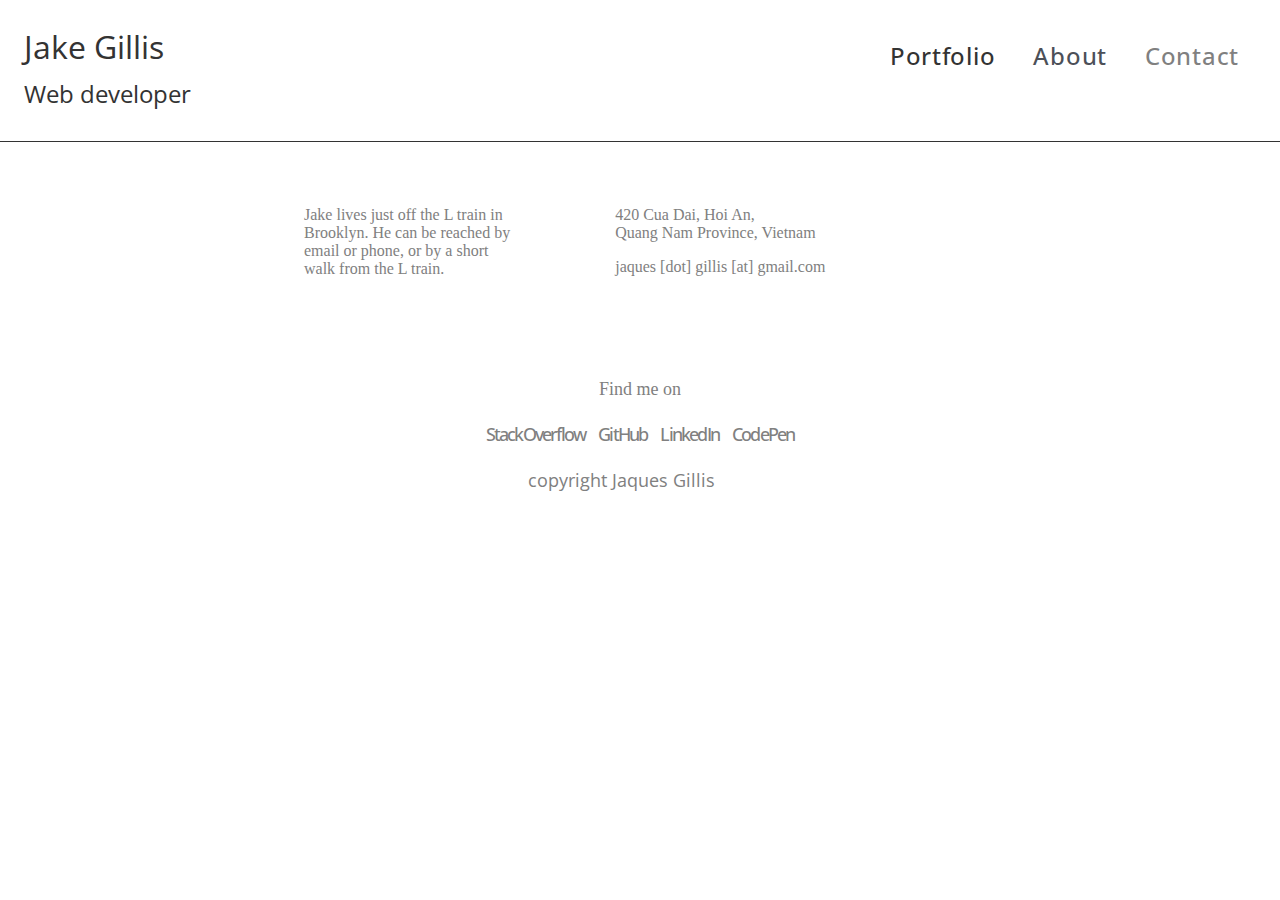
==== contact.html @ c5aaa375 "Update contact.html" ====
<!DOCTYPE html>
<html lang="en">
<head>
	<meta charset="UTF-8">
	<meta name="viewport"
		content="width=device-width, initial-scale=1.0, minimum-scale=0.5, maximum-scale=1.0">
	<link rel="stylesheet" href="css/normalize.css">
	<link rel='stylesheet prefetch' href='https://fonts.googleapis.com/css?family=Open+Sans|Gentium+Basic' rel='stylesheet' type='text/css'>
	<link rel="stylesheet" href="owl-carousel/owl.carousel.css">
	<link rel="stylesheet" href="owl-carousel/owl.theme.css">
	<link rel="stylesheet" href="css/styles.css">
	<link rel="icon" type="image/png" href="favicon.ico" />
	<script src="https://code.jquery.com/jquery-2.1.4.min.js"></script>
	<script src="owl-carousel/owl.carousel.js"></script>
	<script type="text/javascript"  src="js/script.js"></script>
	<title>Jake Gillis: contact info</title>
</head>
<body>
	<nav class="top-nav">
		<div class="content">
			<ul class="menulinks">
				<li class="active"><a href="index.html">Portfolio</a></li>
				<li><a href="about-me.html">About</a></li>
				<li><a href="">Contact</a></li>
			</ul>
		</div>
		<div class="card">
			<p id="nametag">Jake Gillis</p>
			<p id="tagline">Web developer</p>
		</div>
	</nav>

	<div id="namecard">
		<div id="desc">
			<p>Jake lives just off the L train in Brooklyn. He can be reached by email or phone, or by a short walk from the L train.</p>
		</div>
		<div id="details">
			<div id="street_address">
				<p>420 Cua Dai, Hoi An, <br>
				Quang Nam Province, Vietnam</p>
			</div>
			<div id="elec_contact">
				jaques [dot] gillis [at] gmail.com</p>
			</div>		
		</div>
		
	</div>

	
	<footer>
		<div id="links">
      <p style="text-align: center">Find me on</p>
      <ul class="social">
        <li><a href="http://stackoverflow.com/users/5207123/jake-gillis">StackOverflow</a></li>
        <li>
          <a href="https://github.com/jaqueshere">GitHub</a>
        </li>
        <li>
          <a href="https://www.linkedin.com/pub/jake-gillis/0/217/28a">LinkedIn</a>
        </li>
        <li>
          <a href="http://codepen.io/basicallyright">CodePen</a>
        </li>
      </ul>
      <div class="notes">
	      <p>copyright Jaques Gillis</p>
      </div>
    </div>
	</footer>
</body>
</html>
---- css/styles.css ----
html {
	box-sizing: border-box;
	-webkit-font-smoothing: antialiased;
}

*, *:before, *:after {
	box-sizing: inherit;
	-webkit-font-smoothing: inherit;
}

.gallery .content {
	width: 100%;
}

.owl-carousel .owl-wrapper-outer {
	/*overflow:hidden;*/
	position: relative;
}

.owl-item {
	width: 25%;
}

.owl-item .frame {
	margin: 0 auto;
}

.owl-theme .owl-controls {
    display: block;
    width: 5rem;
    margin: 0 auto;
}

.owl-theme .owl-controls .owl-dot {
    display: inline-block;
}

.owl-theme .owl-controls span {
    background: none repeat scroll 0 0 #869791;
    border-radius: 20px;
    display: inline-block;
    height: 12px;
    margin: 5px 7px;
    opacity: 0.5;
    width: 12px;
}

#wrapper {
  /*Colored backdrop for readability */
  background-color:   #fff;
  margin-top:0;
}

body {
	margin:0;
	background-color: #fff;
	font-family: "Open Sans", "Helvetica Neue", sans-serif;
}

.top-nav {
	width: 100%;
	height: 8.875rem;
	padding: 1px 1px 1px 1rem;
  	background-color: #fff;
	color: gray;
	margin:0;
	border-bottom: 1px solid #333333;
}

.top-nav > .content {
	float: right;
	font-size: 2rem;
	padding: 0.5em 1em 1px 1em;
}

#headline{
  margin: auto;
}

.card > p {
	margin: 0;
	padding: 0.5rem 1rem 1px 0;
	color: #333333;
}

#nametag {
	font-size: 3rem;
}

#tagline {
/* original style for about-page had 1.2rem */
	font-size: 1.5rem;
}

.menulinks > li {
	display: inline-block;
	padding: 0.5rem 1rem 0.5rem 1rem;
}

.menulinks > li > a {
	transition: color 0.25s linear;
	border: 0px solid;
	font-size: 1em;
	font-weight: 500;
	letter-spacing: 0.03em;
	text-decoration: none;
}

.menulinks > .active > a {
	color: #333333;
	font-weight: 500;
}

.menulinks > li > a:hover {
	color: #333333;
	font-weight: 500;
	cursor: pointer;
}

.slide_cap {
	color:gray;
	font-size:1rem;
}

h1 {
 font-family: "Open Sans", "Helvetica Neue", sans-serif;
  font-size: 30px;
}

h2 {
  font-family: "Open Sans", "Helvetica Neue", sans-serif;
  font-size: 27px;
}

#summary {
  width: 100%;
  padding: 1em 0 3em 0;
  font-size: 18px;
  font-family: "Gentium Basic", Georgia, serif;
  color: gray;
  vertical-align: top;
  background-color: white;
  margin: 0em;
  border-bottom: 1px solid #333333;
}

.introduction-section, 
.interests-section, .final-thoughts{
  max-width: 30em;
  margin-left: auto;
  margin-right: auto;
  margin-top: 1em;
}

.introduction-section > p,
.interests-section > p,
.final-thoughts > p {
  /*in my browser, font-weight only seems to cause a change when it is increased past 600, at which point the browser seems to use a different font (with pronounced serifs) */
  font-weight: 300;
  letter-spacing: 0.05em;
}

#face {
  float: right;
  width: 100%;
    margin: 0px;
}

#picframe {
  float: right;
  width: 20%;
  /*Useful for a caption?*/
  font-size: 30px;
  color: gray;
  background-color: #DEEFFF;
  margin: 2em;
  vertical-align: top;
}

.introduction {
	width: 100%;
	height: 10rem;
	padding: 1rem 1px 1px 1px;
	/*background-image: url("https://images.unsplash.com/photo-1431538510849-b719825bf08b?q=80&fm=jpg&s=6fd7a983e3b43e66d2b6062856b9df66");
  background-position: 0% 60%;
  background-size: cover;
  background-align: left;*/
  	background-color: #fff;
  	font-family: "Gentium Basic", Georgia, serif;
  	font-weight: 300;
  	letter-spacing: 0.05em;
}

.introduction > .content {
	width: 60%;
	height: 10rem;
	/*color: #fff;*/
	color: gray;
	padding: 1px 2rem 1px 2rem;
	margin: 0 auto;

}

.gallery {
	padding: 1px;
	/*background-image: url("https://images.unsplash.com/photo-1431538510849-b719825bf08b?q=80&fm=jpg&s=6fd7a983e3b43e66d2b6062856b9df66");
  background-position: 0% 80%;
  background-size: cover;
  background-align: left;*/
  	background-color: white;
  	border-bottom: 1px solid #333333;
}

.gallery > .content {
	width: 98%;
	margin: 0 auto;
}

.gallery > .content > .slides {
	margin-left: 0;
	margin-top:0;
	padding-left: 0;
	width: 98%;
	text-align:center;
}

.snapshot {
	width: 25rem;
}

.slides > li {
	display: inline-block;
	padding: 1.5rem;
	vertical-align: top;
	margin-left:0;
}

.slides > li > .frame {
	/*border: 2px solid #333333;*/
	padding: 1rem;
	margin: 0.5rem;
	width: auto;
}

a {
	color: #4c5058;
	font-weight: 500;
}

.social {
	padding-left:0;
	text-align: center;
	margin: 0 auto;
}

.social > li {
  display: inline-block;
  font-family: "Open Sans", "Helvetica Neue", sans-serif;
  font-weight: bold;
  letter-spacing: -.1em;
  padding: 0.25rem;
}

.social > li > a:link{
  color: gray;
  transition: color 0.25s linear;
  text-decoration: none;
}


.social > li > a:hover {
	color: #333333;
	font-weight: 500;
	cursor: pointer;
}

a:visited{
  color: gray;
}

a:selected{
  color: #1F1F2E;
}

#links{
  color: white;
  font-size: 18px;
  padding: 1em;
  max-width: 24em;
  margin-left: auto;
  margin-right: auto;
}

#links > p{
  font-family: "Gentium Basic", Georgia, serif;
}

.notes {
	max-width: 14rem;
	margin: 0 auto;
}

/*Media queries*/

@media only screen and (max-width: 320px) {

	.introduction > .content {
		width: 80%;
	}

	.owl-carousel .owl-item {
		margin:0;
	}

	.frame {
		width: 280px;
	}

	.frame .snapshot {
		width: 280px;
	}

	.gallery > .content {
		width: 100%;
		margin: 0 auto;
	}

	footer {
		width: 100%;
	}

	footer #links {
		width: 300px;
		color: gray;
	}
}

@media only screen and (min-width: 360px) {
	.introduction {
		font-size: 0.8rem;
	}

	.owl-item {
		padding:0;
	}

	.frame {
		width: 300px;
	}

	.frame .snapshot {
		width: 300px;
	}

	.gallery > .content {
		width: 100%;
		margin: 0 auto;
	}

	.gallery > .content > .slides {
		margin-left: 0;
		margin-top:0;
		padding-left: 0;
		width: 100%;
		text-align:center;
	}

	.slides > li {
		padding: 0;
	}

	.slides > li > .frame {
		border: 2px solid #333333;
		padding: 1rem;
		margin: 0.5rem;	
	}

	.snapshot {
		width: 18rem;
	}

	footer {
		width: 100%;
	}

	footer #links {
		width: 330px;
		color: gray;
	}
}

@media only screen and (min-width: 400px){

	footer {
	    height: 16rem;
	}

	footer > #links {
		font-size: 1rem;
	  	padding: 0.25em;
	  	width: 15rem;
	  	margin-left: auto;
	  	margin-right: auto;
	  	color: gray;
	}

	.social {
		padding-left:0;
		text-align: center;
		margin: 0 auto;
	}

	.social > li {
	  display: inline-block;
	  font-family: "Open Sans", "Helvetica Neue", sans-serif;
	  font-weight: bold;
	  letter-spacing: -.1em;
	  padding: 0.25rem;
	}
	
	#links {
	    color: gray;
	    font-size: 10px;
	    padding: 1em;
	    max-width: 24em;
	    margin-left: auto;
	    margin-right: auto;
	}

  #namecard {
  	width: 100%;
  	font-family: "Gentium Basic", Georgia, serif;
  	color:gray;
  }

  #namecard #desc {
  	width: 94%;
  	margin: 0 auto;
  }

  #namecard #details {
  	width: 94%;
  	margin: 0 auto;
  }

  .slide_cap {
  	width: 250px;
  	margin:0 auto;
  	text-align: left;
  }
}

@media only screen and (max-width: 660px) {

	.owl-carousel .owl-item {
			padding:2rem;
		}
	
	.top-nav {
		width: 100%;
		height: 8.875rem;
		padding: 1px 1px 1px 0.25rem;
	  	background-color: #fff;
		color: gray;
		margin:0;
	}

	.top-nav > .content {
		float: right;
		font-size: 0.75rem;
		padding: 0.25em 0.5em 1px 0.5em;
	}

	.card > p {
		margin: 0;
		padding: 0.5rem 0.5rem 1px 0;
	}

	#nametag {
		font-size: 1rem;
		margin-top: 1rem;
		margin-left: 1rem;
	}

	#tagline {
	/* original style for about-page had 1.2rem */
		font-size: 0.75rem;
		margin-left: 1rem;
	}

	.menulinks {
		padding-left:0;
		padding-right:0;
	}

	.menulinks > li {
		padding-left: 0.5rem;
		padding-right: 0.5rem;
	}

	#summary {
	    font-size: 12px;
	    padding: 1rem 1rem 3em 1rem;
	}

	h1 {
	    font-size: 18px;
	}
	
	h2 {
	    font-size: 14px;
	}

	  .gallery > .content {
		width: 100%;
		margin: 0 auto;
	}

	.gallery > .content > .slides {
		margin-left: 0;
		margin-top:0;
		padding-left: 0;
		width: 25%;
		text-align:center;
	}

	#namecard {
	  	width: 100%;
	  	font-family: "Gentium Basic", Georgia, serif;
	  	color:gray;
	}

	#namecard #desc {
	  	width: 60%;
	  	margin: 0 auto;
	}

	#namecard #details {
	  	width: 40%;
	  	margin: 0 auto;
	}
}

@media only screen and (max-width:980px) {
	.slides > li > .frame {
		height:100px;
	}

	.snapshot {
		width: 23rem;
	}	
}

@media only screen and (min-width: 660px) {

	.owl-carousel .owl-item {
		padding:2rem;
	}

	.frame {
		width: auto;
	}

	.frame .snapshot {
		width: auto;
	}
	
	.top-nav {
		width: 100%;
		height: 8.875rem;
		padding: 1px 1px 1px 0.5rem;
	  	background-color: #fff;
		color: gray;
		margin:0;
	}

	.top-nav > .content {
		float: right;
		font-size: 1.5rem;
		padding: 0.25em 1em 1px 0.5em;
	}

	.card > p {
		margin: 0;
		padding: 0.5rem 1rem 1px 0;
	}

	#nametag {
		font-size: 2rem;
		margin-top: 1rem;
		margin-left: 1rem;
	}

	#tagline {
	/* original style for about-page had 1.2rem */
		font-size: 1.5rem;
		margin-left: 1rem;
	}
	  #namecard {
	  	width: 60%;
	  	margin: 0 auto;
	  	padding: 3rem 0;
	  	font-family: "Gentium Basic", Georgia, serif;
	  	color:gray;
	  }

	  #namecard #desc {
	  	display: inline-block;
	  	width: 40%;
	  	vertical-align: top;
	  	padding: 0 3rem;
	  }

	  #namecard #details {
	  	display:inline-block;
	  	width: 40%;
	  	vertical-align: top;
	  	padding: 0 3rem;
	  }

	  	footer {
			width: 100%;
			height: 17rem;
			padding: 1px;
			padding-bottom: 1rem;
		  	background-color: white;
		}

		footer > #links {
			font-size: 18px;
		  	padding: 1em;
		  	width: 38rem;
		  	margin-left: auto;
		  	margin-right: auto;
		  	color: gray;
		}
}
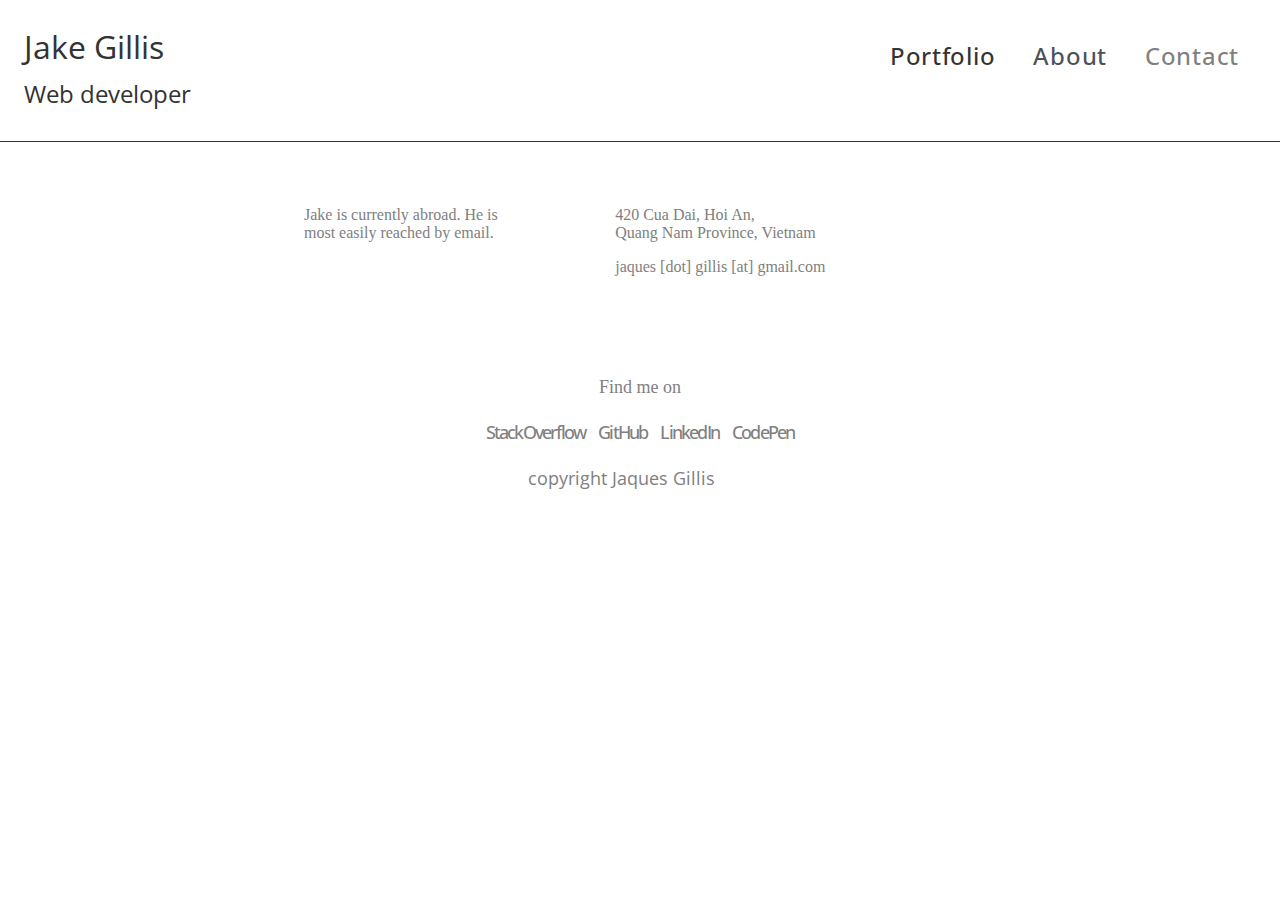
==== commit 6f843bcd: "Update contact.html" ====
--- a/contact.html
+++ b/contact.html
@@ -32,7 +32,7 @@
 
 	<div id="namecard">
 		<div id="desc">
-			<p>Jake lives just off the L train in Brooklyn. He can be reached by email or phone, or by a short walk from the L train.</p>
+			<p>Jake is currently abroad. He is most easily reached by email.</p>
 		</div>
 		<div id="details">
 			<div id="street_address">
